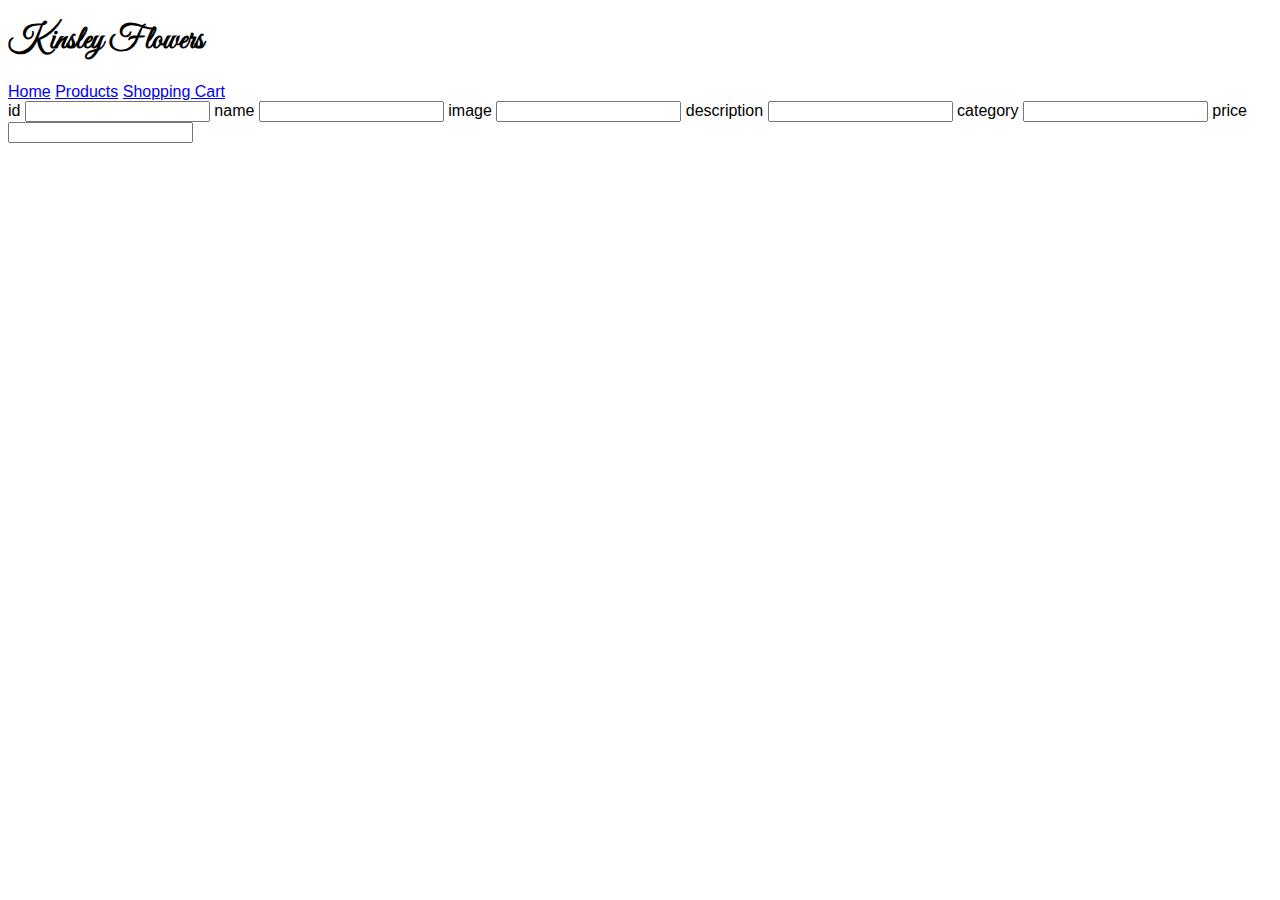
==== admin/index.html @ 7c733692 "completes step 1" ====
<!DOCTYPE html>
<html lang="en">
<head>
    <meta charset="UTF-8">
    <meta name="viewport" content="width=device-width, initial-scale=1.0">
    <meta http-equiv="X-UA-Compatible" content="ie=edge">
    <title>Kinsley Flowers Products</title>
    <link rel="stylesheet" href="../common/main.css">
    <link rel="stylesheet" href="products.css">
</head>
<body>
    <header>
        <h1>Kinsley Flowers</h1>
        <nav>
            <a href="../">Home</a>
            <a href="../products">Products</a>
            <a href="../cart">Shopping Cart</a>
        </nav>
        </header>

    <main>
        <form id="new products">
            <label>
                id
                <input id="id" name = "id" />
            </label>
            <label>
                name
                <input id="name" name = "name" />
            </label>
            <label>
                image
                <input id="image" name = "image" />
            </label>
            <label>
                description
                <input id="description" name = "description" />
            </label>
            <label>
                category
                <input id="category" name = "category" />
            </label>
            <label>
                price
                <input id="price" name = "price" />
            </label>
         </form> 
    </main>
    
 <script type = "module" src="add-inventory.js"></script>   
</body>

</html>
---- common/main.css ----
@import url('https://fonts.googleapis.com/css2?family=Great+Vibes&family=Open+Sans:wght@400;600&display=swap');

h1{
    font-family: 'Great Vibes', cursive;
}

body{
    font-family: 'Lato', sans-serif;
}
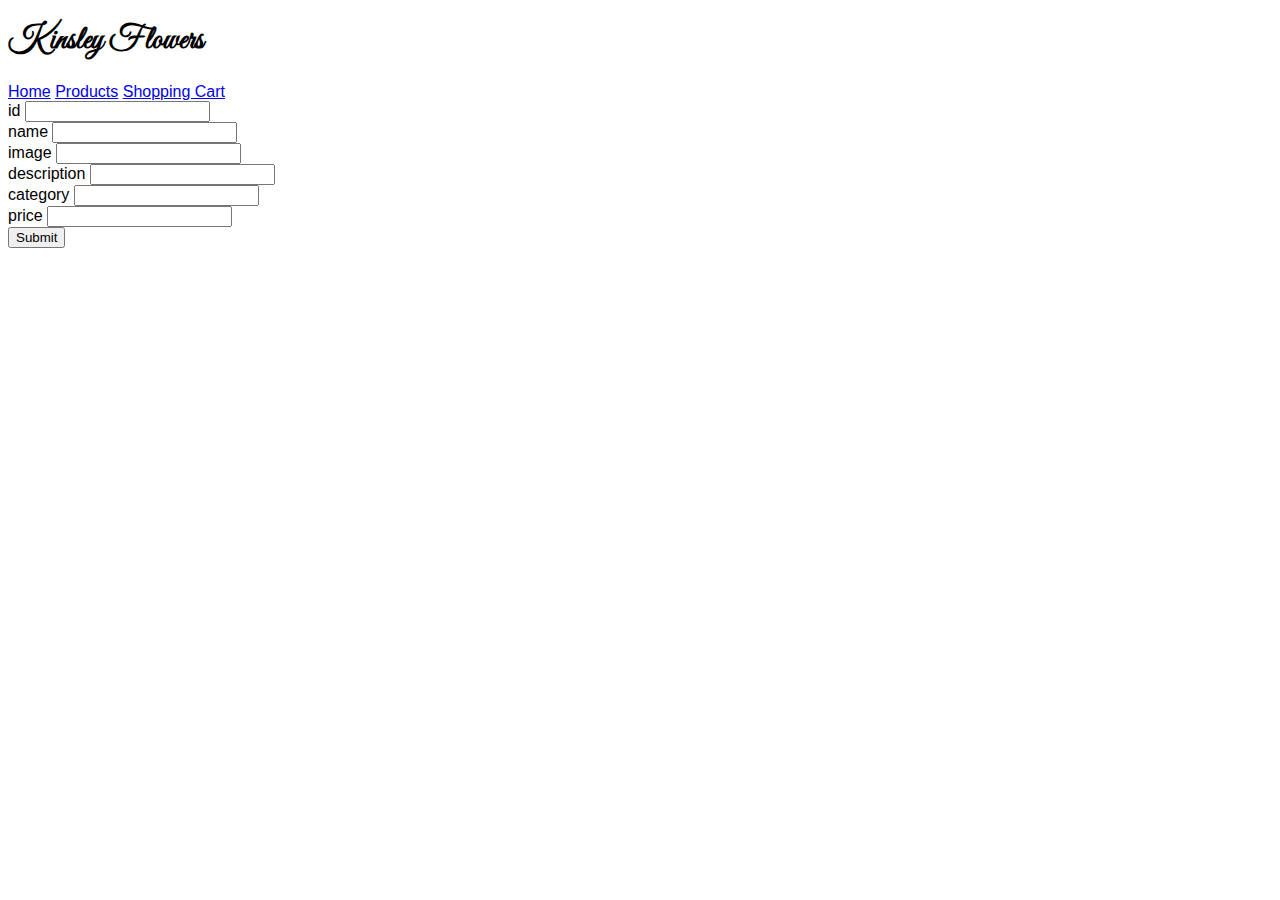
==== commit 03bff0de: "completes Step 3" ====
--- a/admin/index.html
+++ b/admin/index.html
@@ -6,7 +6,7 @@
     <meta http-equiv="X-UA-Compatible" content="ie=edge">
     <title>Kinsley Flowers Products</title>
     <link rel="stylesheet" href="../common/main.css">
-    <link rel="stylesheet" href="products.css">
+    <link rel="stylesheet" href="add-inventory.css">
 </head>
 <body>
     <header>
@@ -19,7 +19,7 @@
         </header>
 
     <main>
-        <form id="new products">
+        <form id="new-products">
             <label>
                 id
                 <input id="id" name = "id" />
@@ -44,9 +44,10 @@
                 price
                 <input id="price" name = "price" />
             </label>
+            <button id = "submit">Submit</button>
          </form> 
     </main>
-    
+
  <script type = "module" src="add-inventory.js"></script>   
 </body>
 
--- a/admin/add-inventory.css
+++ b/admin/add-inventory.css
@@ -0,0 +1,3 @@
+label {
+    display: block;
+}